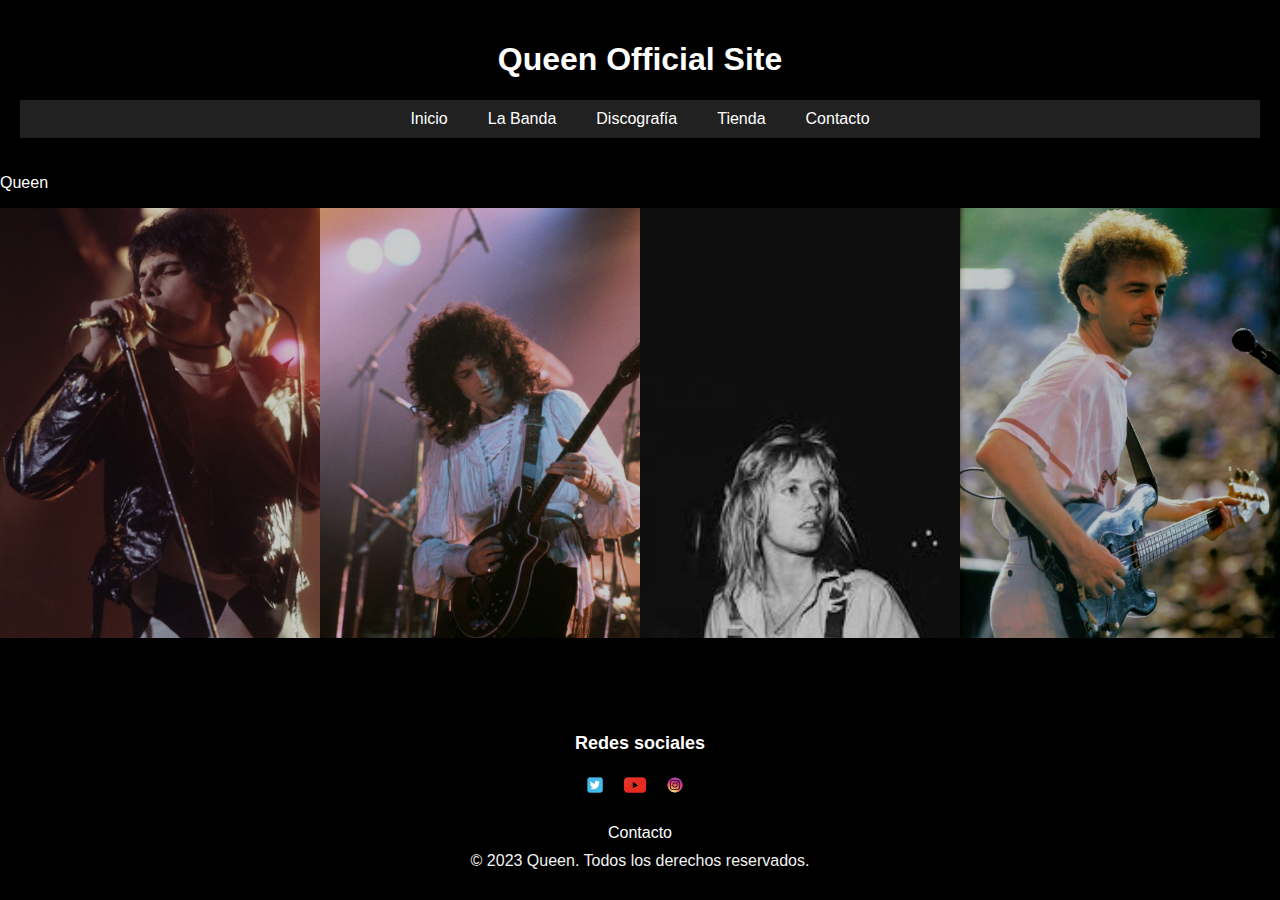
==== index.html @ 553d1dae "PreEntrega2" ====
<!DOCTYPE html>
<html lang="es">
<head>
    <meta charset="UTF-8">
    <meta name="viewport" content="width=device-width, initial-scale=1.0">
    <link rel="stylesheet" type="text/css" href="./css/styles.css">
    <title>QueenWebPage</title>
    <link rel="stylesheet" href="ruta/bootstrap-5.3.0-dist/css/bootstrap.min.css">
</head>

<body>
    <!-- Cabeza de Página -->
    <header>
        <h1>Queen Official Site</h1>
        <nav>
            <ul>
                <li><a href="#inicio">Inicio</a></li>
                <li><a href="./pages/labanda.html">La Banda</a></li>
                <li><a href="./pages/discografia.html">Discografía</a></li>
                <li><a href="./pages/tienda.html">Tienda</a></li>
                <li><a href="./pages/contacto.html">Contacto</a></li>
            </ul>
        </nav>
    </header>

    <!-- Sección principal de noticias -->
    <section>
        <p class="texto-queen">Queen</p>
        <section class="galeria">
            <div class="imagen-superpuesta">
                <img src="./img/freddymercuryprincipal.jpg" alt="freddy mercury en un concierto">
                <div class="texto-superpuesto">Freddy Mercury</div>
            </div>
            <div class="imagen-superpuesta">
                <img src="./img/brianmayprincipal.jpg" alt="brian may tocando la guitarra">
                <div class="texto-superpuesto">Brian May</div>
            </div>
            <div class="imagen-superpuesta">
                <img src="./img/rogertaylorprincipal.jpeg" alt="roger taylor">
                <div class="texto-superpuesto">Roger Taylor</div>
            </div>
            <div class="imagen-superpuesta">
                <img src="./img/johndeaconprincipal.jpg" alt="john deacon joven">
                <div class="texto-superpuesto">John Deacon</div>
            </div>
        </section>
    </section>

    <!-- Pie de Página -->
    <footer>
        <div class="footer-icons">
        <h4>Redes sociales</h4>
        <ul>
            <li><a href="https://twitter.com/queenwillrock" target="_blank"><img src="../img/twitter.png" alt="Twitter"></a></li>
            <li><a href="https://www.youtube.com/channel/UCiMhD4jzUqG-IgPzUmmytRQ" target="_blank"><img src="../img/youtube.png" alt="Youtube"></a></li>
            <li><a href="https://www.instagram.com/officialqueenmusic/" target="_blank"><img src="../img/instagram.png" alt="Instagram"></a></li>
        </ul>
        </div>
        <p><a href="./pages/contacto.html">Contacto</a></p>
        <p>&copy; 2023 Queen. Todos los derechos reservados.</p>
    </footer>

    <script src="ruta/bootstrap.min.js"></script>
</body>
</html>
---- css/styles.css ----
/* Estilos generales */
body {
    margin: 0;
    padding: 0;
    display: flex;
    flex-direction: column;
    min-height: 100vh;
    font-family: 'Franklin Gothic Medium', 'Arial Narrow', Arial, sans-serif;
    background-color: #000000;
    color: #ffffff;
}

.container {
    max-width: 1200px;
    margin: 0 auto;
    padding: 20px;
}

/* Encabezado */
header {
    background-color: #000000;
    padding: 20px;
    text-align: center;
}

/* Barra de navegación */
nav {
    background-color: #212121;
    padding: 10px;
}

nav ul {
    margin: 0;
    padding: 0;
    list-style-type: none;
    display: flex;
    justify-content: center;
}

nav ul li {
    margin: 0 10px;
}

nav ul li a {
    color: #fff;
    text-decoration: none;
    padding: 5px 10px;
}

/* Contenido principal */
main {
    padding: 20px;
    text-align: center;
}

/* Pie de Página */
footer {
    background-color: #000000;
    padding: 20px;
    text-align: center;
    margin-top: auto;
}

.footer-icons {
    margin-bottom: 20px;
}

.footer-icons h4 {
    font-size: 18px;
    margin-bottom: 10px;
}

.footer-icons ul {
    list-style: none;
    padding: 0;
    display: flex;
    justify-content: center;
}

.footer-icons li {
    margin-right: 10px;
}

.footer-icons img {
    width: 30px;
    height: 30px;
}

footer p {
    margin: 10px 0;
    color: #f2f2f2;
}

footer a {
    color: #ffffff;
    text-decoration: none;
}

footer a:hover {
    text-decoration: underline;
}

/* Galería de Fotos */
.galeria {
    display: flex;
    justify-content: center;
    width: 100%;
    height: 430px;
}

.imagen-superpuesta {
    position: relative;
    flex-grow: 1;
    overflow: hidden;
    max-width: 25%;
}

.imagen-superpuesta img {
    width: 100%;
    height: 100%;
    object-fit: cover;
    opacity: 0.8;
    transition: transform 0.5s ease;
}

.imagen-superpuesta:hover img {
    transform: scale(1.2);
    opacity: 1;
    filter: contrast(120%);
}

.texto-superpuesto {
    position: absolute;
    top: 50%;
    left: 50%;
    transform: translate(-50%, -50%);
    padding: 10px;
    color: #ffffff;
    font-size: 18px;
    font-family: 'Franklin Gothic Medium', 'Arial Narrow', Arial, sans-serif;
    opacity: 0;
    background-color: #000000;
    transition: opacity 0.3s ease;
}

.imagen-superpuesta:hover .texto-superpuesto {
    opacity: 1;
}

/* La Banda */
/* Agregar estilos personalizados para la responsividad */
@media (max-width: 768px) {
    /* Estilos para pantallas de hasta 768px de ancho */
    header {
        text-align: center;
    }

    header ul {
        display: flex;
        flex-direction: column;
        align-items: center;
    }

    .galeria {
        display: grid;
        grid-template-columns: 1fr;
        gap: 10px;
    }

    .la-banda-container {
        text-align: center;
    }

    .member-container {
        position: relative;
        text-align: center;
    }

    .member-container img {
        max-width: 100%;
        height: auto;
        display: block;
        margin: 0 auto;
    }

    .member-container p {
        position: absolute;
        bottom: 0;
        left: 0;
        width: 100%;
        padding: 10px;
        text-align: center;
        color: #ccc;
        background-color: rgba(0, 0, 0, 0.7);
        margin: 0;
        z-index: 2;
    }
}

/* Discografia */

.list-container{
    display: flexbox;
}
/* Tienda */
.grid-container {
    display: grid;
    grid-template-columns: repeat(3, 1fr);
    grid-template-rows: repeat(3, auto);
    grid-gap: 20px;
}

.item {
    text-align: center;
}

.item img {
    width: 100%;
    height: auto;
}

.item h2,
.item p {
    margin: 10px 0;
}

.item button {
    padding: 10px 20px;
    background-color: #212121;
    color: #fff;
    border: none;
    border-radius: 5px;
    cursor: pointer;
}

.item button:hover {
    background-color: #000000;
}

/* Contacto */
.image-container {
    position: fixed;
    top: 0;
    left: 0;
    width: 100%;
    height: 100%;
    overflow: hidden;
    z-index: -1;
}

.image-container img {
    width: 100%;
    height: 100%;
    object-fit: cover;
}

.contact-form {
    text-align: center;
    margin-top: 100px;
    color: #ccc;
}

.contact-form input,
.contact-form textarea {
    width: 100%;
    padding: 10px;
    margin-bottom: 10px;
    border-radius: 5px;
    border: 1px solid #ccc;
    resize: vertical;
}

.contact-form button {
    padding: 10px 20px;
    background-color: #212121;
    color: #fff;
    border: none;
    border-radius: 5px;
    cursor: pointer;
}

.contact-form button:hover {
    background-color: #000000;
}
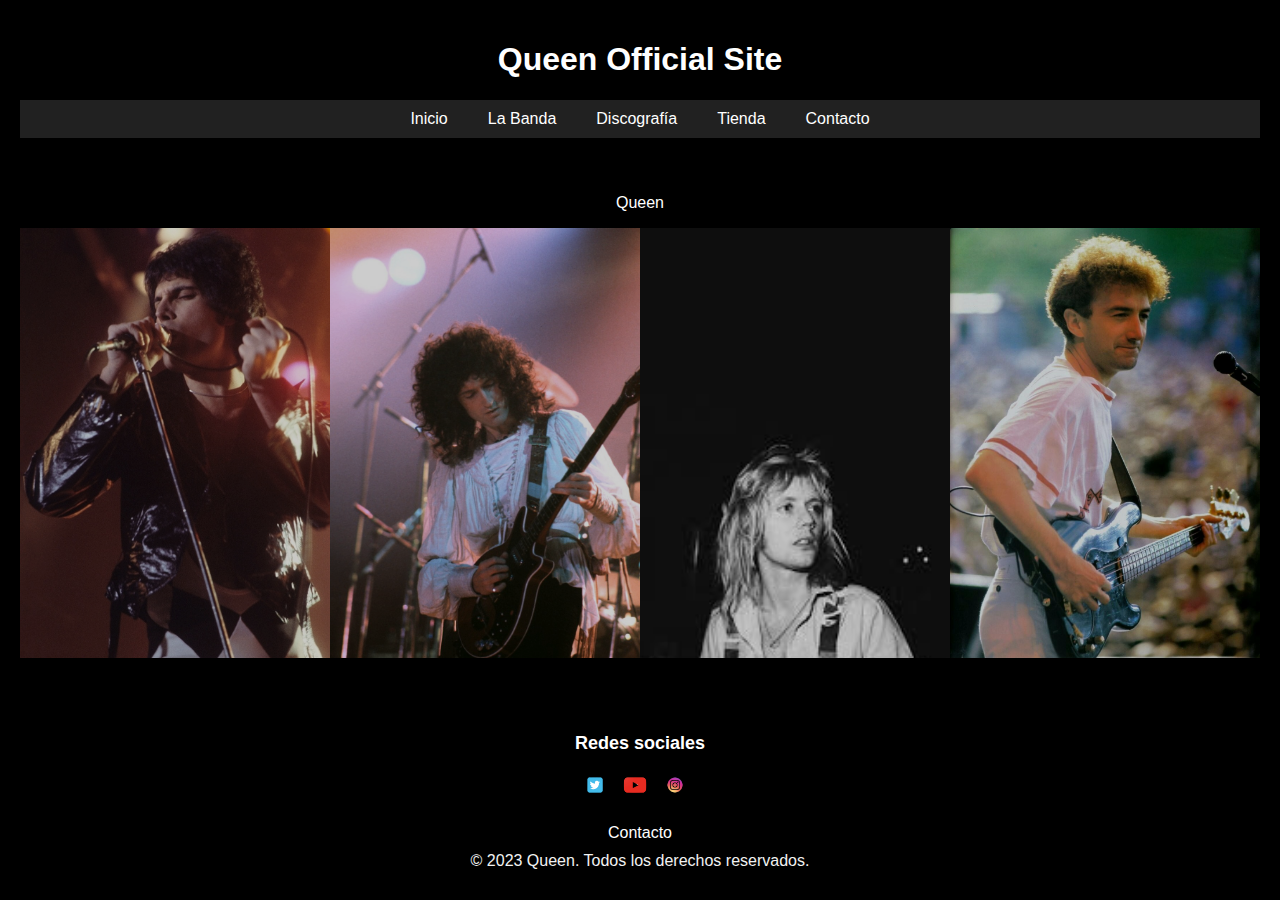
==== commit 808541d3: "Entrega Final" ====
--- a/index.html
+++ b/index.html
@@ -3,6 +3,7 @@
 <head>
     <meta charset="UTF-8">
     <meta name="viewport" content="width=device-width, initial-scale=1.0">
+    <meta name="Breve descripcion" content="Queen Official Site - Página oficial de Queen, la legendaria banda de rock. Descubre información sobre la banda, su discografía, tienda y contacto. Sigue a Queen en redes sociales: Twitter, YouTube e Instagram.">
     <link rel="stylesheet" type="text/css" href="./css/styles.css">
     <title>QueenWebPage</title>
     <link rel="stylesheet" href="ruta/bootstrap-5.3.0-dist/css/bootstrap.min.css">
@@ -23,28 +24,28 @@
         </nav>
     </header>
 
-    <!-- Sección principal de noticias -->
-    <section>
+    <!-- Carrousel de la Banda -->
+    <main>
         <p class="texto-queen">Queen</p>
         <section class="galeria">
             <div class="imagen-superpuesta">
-                <img src="./img/freddymercuryprincipal.jpg" alt="freddy mercury en un concierto">
+                <img src="./img/freddymercuryprincipal.jpg" alt="Freddy Mercury cantando">
                 <div class="texto-superpuesto">Freddy Mercury</div>
             </div>
             <div class="imagen-superpuesta">
-                <img src="./img/brianmayprincipal.jpg" alt="brian may tocando la guitarra">
+                <img src="./img/brianmayprincipal.jpg" alt="Brian May tocando la guitarra">
                 <div class="texto-superpuesto">Brian May</div>
             </div>
             <div class="imagen-superpuesta">
-                <img src="./img/rogertaylorprincipal.jpeg" alt="roger taylor">
+                <img src="./img/rogertaylorprincipal.jpeg" alt="Roger Taylor joven">
                 <div class="texto-superpuesto">Roger Taylor</div>
             </div>
             <div class="imagen-superpuesta">
-                <img src="./img/johndeaconprincipal.jpg" alt="john deacon joven">
+                <img src="./img/johndeaconprincipal.jpg" alt="John Deacon en un concierto">
                 <div class="texto-superpuesto">John Deacon</div>
             </div>
         </section>
-    </section>
+    </main>
 
     <!-- Pie de Página -->
     <footer>
